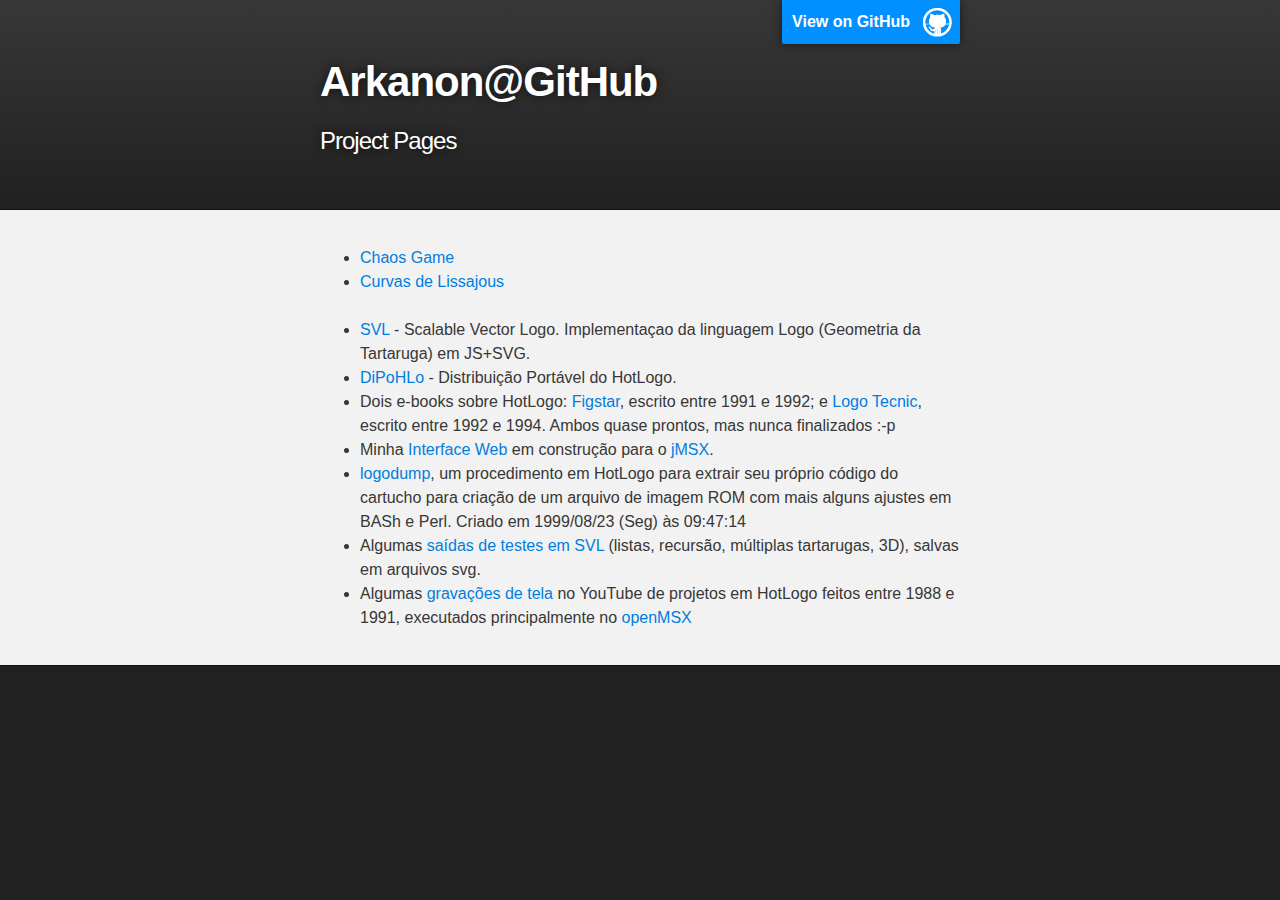
==== index.html @ 47eea3fa "Atualizado index.html" ====
<!DOCTYPE html>

<html>

  <head>
    <title>Arkanon@GitHub</title>
    <meta charset="utf-8">
    <meta name="description" content="Arkanon@GitHub : Project Pages">
    <link rel="stylesheet" type="text/css" media="screen" href="stylesheets/stylesheet.css">
    <link rel="shortcut icon" type="image/x-icon" href="favicon.ico">
  </head>

  <body>

    <div id="header_wrap" class="outer">
        <header class="inner">
          <a id="forkme_banner" href="https://goo.gl/niYibF" target="_blank">View on GitHub</a>
          <h1 id="project_title">Arkanon@GitHub</h1>
          <h2 id="project_tagline">Project Pages</h2>
        </header>
    </div>

    <div id="main_content_wrap" class="outer">
      <section id="main_content" class="inner">
        <ul>
          <li><a href="https://goo.gl/PCXhmf" target="_blank">Chaos Game</a></li>
          <li><a href="https://goo.gl/FCaEp4" target="_blank">Curvas de Lissajous</a></li>
          <br>
          <li><a href="https://goo.gl/Y77qGj" target="_blank"><b>SVL</b></a> - Scalable Vector Logo. Implementaçao da linguagem Logo (Geometria da Tartaruga) em JS+SVG.</li>
          <li><a href="https://goo.gl/fZBLJt" target="_blank"><b>DiPoHLo</b></a> - Distribuição Portável do HotLogo.</li>
          <li>Dois e-books sobre HotLogo: <a href="https://goo.gl/9lypp1" target="_blank"><b>Figstar</b></a>, escrito entre 1991 e 1992; e <a href="https://goo.gl/Q4NBLl" target="_blank"><b>Logo Tecnic</b></a>, escrito entre 1992 e 1994. Ambos quase prontos, mas nunca finalizados :-p</li>
          <li>Minha <a href="https://goo.gl/JVIjom" target="_blank">Interface Web</a> em construção para o <a href="http://www.hwado.net/javamsx/" target="_blank">jMSX</a>.</li>
          <li><a href="https://goo.gl/LfBLhO" target="_blank">logodump</a>, um procedimento em HotLogo para extrair seu próprio código do cartucho para criação de um arquivo de imagem ROM com mais alguns ajustes em BASh e Perl. Criado em 1999/08/23 (Seg) às 09:47:14</li>
          <li>Algumas <a href="https://goo.gl/R7gsWx" target="_blank">saídas de testes em SVL</a> (listas, recursão, múltiplas tartarugas, 3D), salvas em arquivos svg.</li>
          <li>Algumas <a href="https://goo.gl/kGfiWc" target="_blank">gravações de tela</a> no YouTube de projetos em HotLogo feitos entre 1988 e 1991, executados principalmente no <a href="http://openmsx.org/" target="_blank">openMSX</a></li>
        </ul>
      </section>
    </div>

  </body>

</html>
---- stylesheets/stylesheet.css ----
/*******************************************************************************
Slate Theme for GitHub Pages
by Jason Costello, @jsncostello
*******************************************************************************/

@import url(pygment_trac.css);

/*******************************************************************************
MeyerWeb Reset
*******************************************************************************/

html, body, div, span, applet, object, iframe,
h1, h2, h3, h4, h5, h6, p, blockquote, pre,
a, abbr, acronym, address, big, cite, code,
del, dfn, em, img, ins, kbd, q, s, samp,
small, strike, strong, sub, sup, tt, var,
b, u, i, center,
dl, dt, dd, ol,
fieldset, form, label, legend,
table, caption, tbody, tfoot, thead, tr, th, td,
article, aside, canvas, details, embed,
figure, figcaption, footer, header, hgroup,
menu, nav, output, ruby, section, summary,
time, mark, audio, video {
  margin: 0;
  padding: 0;
  border: 0;
  font: inherit;
  vertical-align: baseline;
}

/* HTML5 display-role reset for older browsers */
article, aside, details, figcaption, figure,
footer, header, hgroup, menu, nav, section {
  display: block;
}

blockquote, q {
}

table {
  border-collapse: collapse;
  border-spacing: 0;
}

/*******************************************************************************
Theme Styles
*******************************************************************************/

body {
  box-sizing: border-box;
  color:#373737;
  background: #212121;
  font-size: 16px;
  font-family: 'Myriad Pro', Calibri, Helvetica, Arial, sans-serif;
  line-height: 1.5;
  -webkit-font-smoothing: antialiased;
}

h1, h2, h3, h4, h5, h6 {
  margin: 10px 0;
  font-weight: 700;
  color:#222222;
  font-family: 'Lucida Grande', 'Calibri', Helvetica, Arial, sans-serif;
  letter-spacing: -1px;
}

h1 {
  font-size: 36px;
  font-weight: 700;
}

h2 {
  padding-bottom: 10px;
  font-size: 32px;
  background: url('../images/bg_hr.png') repeat-x bottom;
}

h3 {
  font-size: 24px;
}

h4 {
  font-size: 21px;
}

h5 {
  font-size: 18px;
}

h6 {
  font-size: 16px;
}

p {
  margin: 10px 0 15px 0;
}

footer p {
  color: #f2f2f2;
}

a {
  text-decoration: none;
  color: #007edf;
  text-shadow: none;

  transition: color 0.5s ease;
  transition: text-shadow 0.5s ease;
  -webkit-transition: color 0.5s ease;
  -webkit-transition: text-shadow 0.5s ease;
  -moz-transition: color 0.5s ease;
  -moz-transition: text-shadow 0.5s ease;
  -o-transition: color 0.5s ease;
  -o-transition: text-shadow 0.5s ease;
  -ms-transition: color 0.5s ease;
  -ms-transition: text-shadow 0.5s ease;
}

#main_content a:hover {
  color: #0069ba;
  text-shadow: #0090ff 0px 0px 2px;
}

footer a:hover {
  color: #43adff;
  text-shadow: #0090ff 0px 0px 2px;
}

em {
  font-style: italic;
}

strong {
  font-weight: bold;
}

img {
  position: relative;
  margin: 0 auto;
  max-width: 739px;
  padding: 5px;
  margin: 10px 0 10px 0;
  border: 1px solid #ebebeb;

  box-shadow: 0 0 5px #ebebeb;
  -webkit-box-shadow: 0 0 5px #ebebeb;
  -moz-box-shadow: 0 0 5px #ebebeb;
  -o-box-shadow: 0 0 5px #ebebeb;
  -ms-box-shadow: 0 0 5px #ebebeb;
}

pre, code {
  width: 100%;
  color: #222;
  background-color: #fff;

  font-family: Monaco, "Bitstream Vera Sans Mono", "Lucida Console", Terminal, monospace;
  font-size: 14px;

  border-radius: 2px;
  -moz-border-radius: 2px;
  -webkit-border-radius: 2px;



}

pre {
  width: 100%;
  padding: 10px;
  box-shadow: 0 0 10px rgba(0,0,0,.1);
  overflow: auto;
}

code {
  padding: 3px;
  margin: 0 3px;
  box-shadow: 0 0 10px rgba(0,0,0,.1);
}

pre code {
  display: block;
  box-shadow: none;
}

blockquote {
  color: #666;
  margin-bottom: 20px;
  padding: 0 0 0 20px;
  border-left: 3px solid #bbb;
}

ul, ol, dl {
  margin-bottom: 15px
}

dl dt {
  font-weight: bold;
}

dl dd {
  padding-left: 20px;
  font-style: italic;
}

dl p {
  padding-left: 20px;
  font-style: italic;
}

hr {
  height: 1px;
  margin-bottom: 5px;
  border: none;
  background: url('../images/bg_hr.png') repeat-x center;
}

table {
  border: 1px solid #373737;
  margin-bottom: 20px;
  text-align: left;
 }

th {
  font-family: 'Lucida Grande', 'Helvetica Neue', Helvetica, Arial, sans-serif;
  padding: 10px;
  background: #373737;
  color: #fff;
 }

td {
  padding: 10px;
  border: 1px solid #373737;
 }

form {
  background: #f2f2f2;
  padding: 20px;
}

img {
  width: 100%;
  max-width: 100%;
}

/*******************************************************************************
Full-Width Styles
*******************************************************************************/

.outer {
  width: 100%;
}

.inner {
  position: relative;
  max-width: 640px;
  padding: 20px 10px;
  margin: 0 auto;
}

#forkme_banner {
  display: block;
  position: absolute;
  top:0;
  right: 10px;
  z-index: 10;
  padding: 10px 50px 10px 10px;
  color: #fff;
  background: url('../images/blacktocat.png') #0090ff no-repeat 95% 50%;
  font-weight: 700;
  box-shadow: 0 0 10px rgba(0,0,0,.5);
  border-bottom-left-radius: 2px;
  border-bottom-right-radius: 2px;
}

#header_wrap {
  background: #212121;
  background: -moz-linear-gradient(top, #373737, #212121);
  background: -webkit-linear-gradient(top, #373737, #212121);
  background: -ms-linear-gradient(top, #373737, #212121);
  background: -o-linear-gradient(top, #373737, #212121);
  background: linear-gradient(top, #373737, #212121);
}

#header_wrap .inner {
  padding: 50px 10px 30px 10px;
}

#project_title {
  margin: 0;
  color: #fff;
  font-size: 42px;
  font-weight: 700;
  text-shadow: #111 0px 0px 10px;
}

#project_tagline {
  color: #fff;
  font-size: 24px;
  font-weight: 300;
  background: none;
  text-shadow: #111 0px 0px 10px;
}

#downloads {
  position: absolute;
  width: 210px;
  z-index: 10;
  bottom: -40px;
  right: 0;
  height: 70px;
  background: url('../images/icon_download.png') no-repeat 0% 90%;
}

.zip_download_link {
  display: block;
  float: right;
  width: 90px;
  height:70px;
  text-indent: -5000px;
  overflow: hidden;
  background: url(../images/sprite_download.png) no-repeat bottom left;
}

.tar_download_link {
  display: block;
  float: right;
  width: 90px;
  height:70px;
  text-indent: -5000px;
  overflow: hidden;
  background: url(../images/sprite_download.png) no-repeat bottom right;
  margin-left: 10px;
}

.zip_download_link:hover {
  background: url(../images/sprite_download.png) no-repeat top left;
}

.tar_download_link:hover {
  background: url(../images/sprite_download.png) no-repeat top right;
}

#main_content_wrap {
  background: #f2f2f2;
  border-top: 1px solid #111;
  border-bottom: 1px solid #111;
}

#main_content {
}

#footer_wrap {
  background: #212121;
}



/*******************************************************************************
Small Device Styles
*******************************************************************************/

@media screen and (max-width: 480px) {
  body {
    font-size:14px;
  }

  #downloads {
    display: none;
  }

  .inner {
    min-width: 320px;
    max-width: 480px;
  }

  #project_title {
  font-size: 32px;
  }

  h1 {
    font-size: 28px;
  }

  h2 {
    font-size: 24px;
  }

  h3 {
    font-size: 21px;
  }

  h4 {
    font-size: 18px;
  }

  h5 {
    font-size: 14px;
  }

  h6 {
    font-size: 12px;
  }

  code, pre {
    min-width: 320px;
    max-width: 480px;
    font-size: 11px;
  }

}
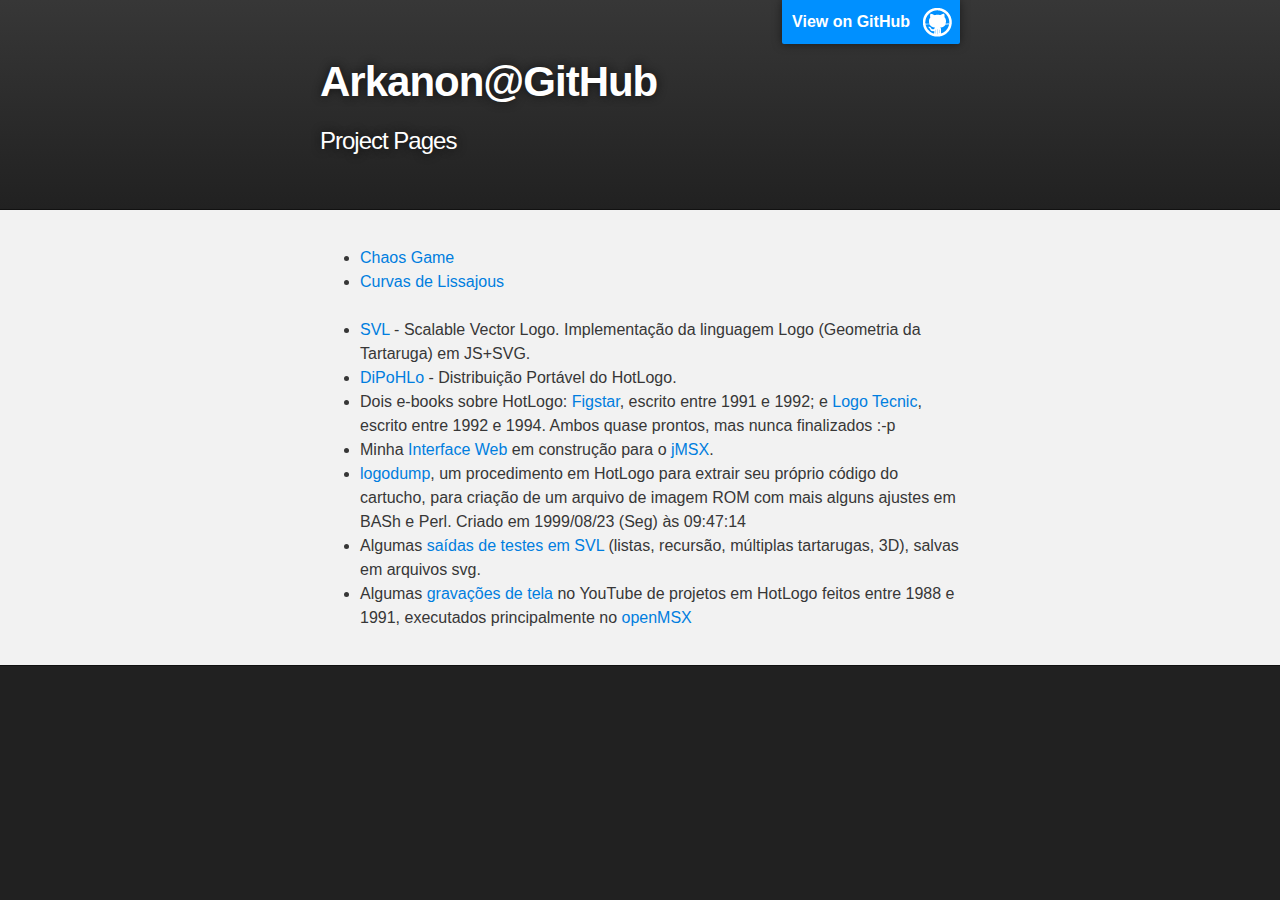
==== commit df041afa: "Atualizado index.html" ====
--- a/index.html
+++ b/index.html
@@ -26,11 +26,11 @@
           <li><a href="https://goo.gl/PCXhmf" target="_blank">Chaos Game</a></li>
           <li><a href="https://goo.gl/FCaEp4" target="_blank">Curvas de Lissajous</a></li>
           <br>
-          <li><a href="https://goo.gl/Y77qGj" target="_blank"><b>SVL</b></a> - Scalable Vector Logo. Implementaçao da linguagem Logo (Geometria da Tartaruga) em JS+SVG.</li>
+          <li><a href="https://goo.gl/Y77qGj" target="_blank"><b>SVL</b></a> - Scalable Vector Logo. Implementação da linguagem Logo (Geometria da Tartaruga) em JS+SVG.</li>
           <li><a href="https://goo.gl/fZBLJt" target="_blank"><b>DiPoHLo</b></a> - Distribuição Portável do HotLogo.</li>
           <li>Dois e-books sobre HotLogo: <a href="https://goo.gl/9lypp1" target="_blank"><b>Figstar</b></a>, escrito entre 1991 e 1992; e <a href="https://goo.gl/Q4NBLl" target="_blank"><b>Logo Tecnic</b></a>, escrito entre 1992 e 1994. Ambos quase prontos, mas nunca finalizados :-p</li>
           <li>Minha <a href="https://goo.gl/JVIjom" target="_blank">Interface Web</a> em construção para o <a href="http://www.hwado.net/javamsx/" target="_blank">jMSX</a>.</li>
-          <li><a href="https://goo.gl/LfBLhO" target="_blank">logodump</a>, um procedimento em HotLogo para extrair seu próprio código do cartucho para criação de um arquivo de imagem ROM com mais alguns ajustes em BASh e Perl. Criado em 1999/08/23 (Seg) às 09:47:14</li>
+          <li><a href="https://goo.gl/LfBLhO" target="_blank">logodump</a>, um procedimento em HotLogo para extrair seu próprio código do cartucho, para criação de um arquivo de imagem ROM com mais alguns ajustes em BASh e Perl. Criado em 1999/08/23 (Seg) às 09:47:14</li>
           <li>Algumas <a href="https://goo.gl/R7gsWx" target="_blank">saídas de testes em SVL</a> (listas, recursão, múltiplas tartarugas, 3D), salvas em arquivos svg.</li>
           <li>Algumas <a href="https://goo.gl/kGfiWc" target="_blank">gravações de tela</a> no YouTube de projetos em HotLogo feitos entre 1988 e 1991, executados principalmente no <a href="http://openmsx.org/" target="_blank">openMSX</a></li>
         </ul>
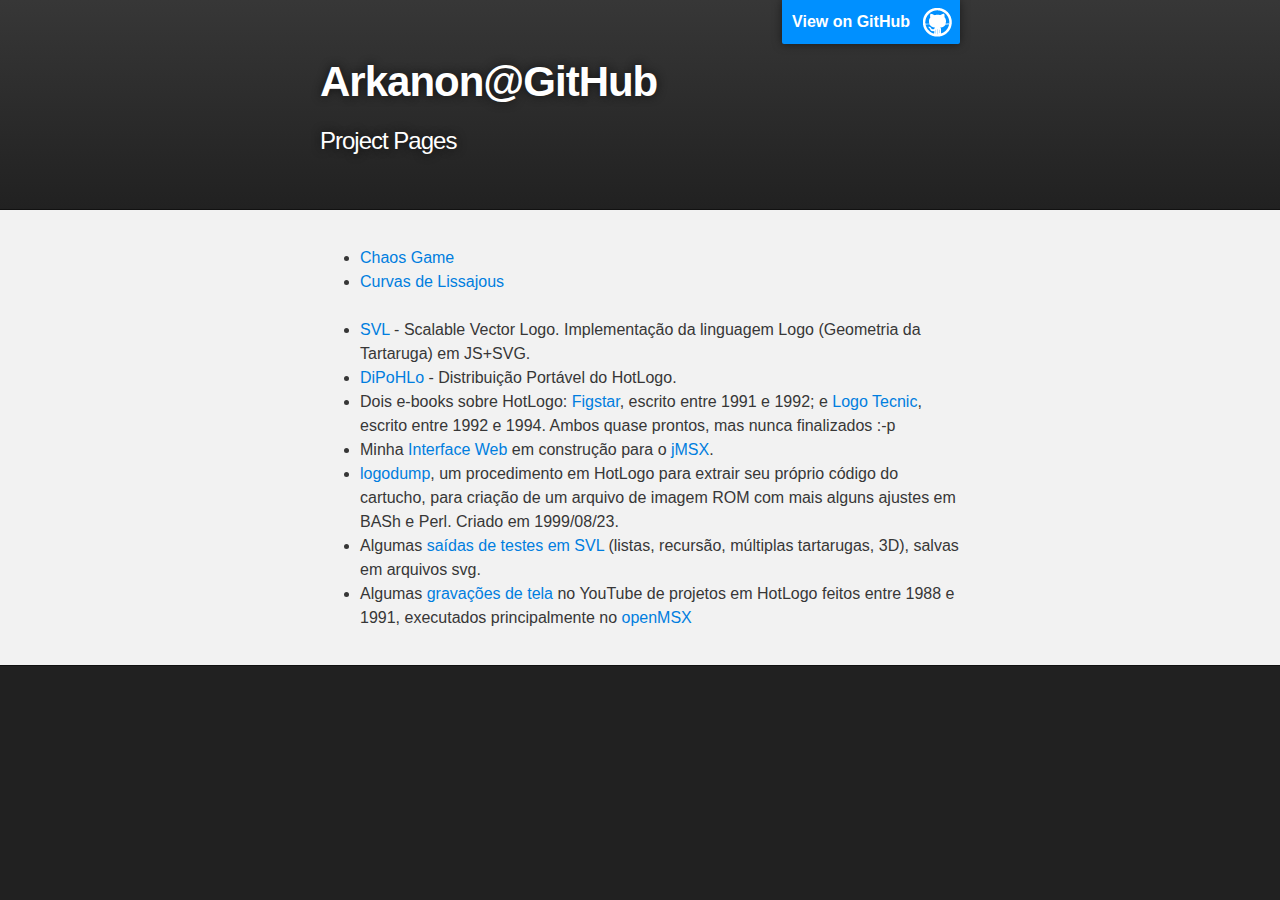
==== commit e8c18510: "Atualizado index.html" ====
--- a/index.html
+++ b/index.html
@@ -30,7 +30,7 @@
           <li><a href="https://goo.gl/fZBLJt" target="_blank"><b>DiPoHLo</b></a> - Distribuição Portável do HotLogo.</li>
           <li>Dois e-books sobre HotLogo: <a href="https://goo.gl/9lypp1" target="_blank"><b>Figstar</b></a>, escrito entre 1991 e 1992; e <a href="https://goo.gl/Q4NBLl" target="_blank"><b>Logo Tecnic</b></a>, escrito entre 1992 e 1994. Ambos quase prontos, mas nunca finalizados :-p</li>
           <li>Minha <a href="https://goo.gl/JVIjom" target="_blank">Interface Web</a> em construção para o <a href="http://www.hwado.net/javamsx/" target="_blank">jMSX</a>.</li>
-          <li><a href="https://goo.gl/LfBLhO" target="_blank">logodump</a>, um procedimento em HotLogo para extrair seu próprio código do cartucho, para criação de um arquivo de imagem ROM com mais alguns ajustes em BASh e Perl. Criado em 1999/08/23 (Seg) às 09:47:14</li>
+          <li><a href="https://goo.gl/LfBLhO" target="_blank">logodump</a>, um procedimento em HotLogo para extrair seu próprio código do cartucho, para criação de um arquivo de imagem ROM com mais alguns ajustes em BASh e Perl. Criado em 1999/08/23.</li>
           <li>Algumas <a href="https://goo.gl/R7gsWx" target="_blank">saídas de testes em SVL</a> (listas, recursão, múltiplas tartarugas, 3D), salvas em arquivos svg.</li>
           <li>Algumas <a href="https://goo.gl/kGfiWc" target="_blank">gravações de tela</a> no YouTube de projetos em HotLogo feitos entre 1988 e 1991, executados principalmente no <a href="http://openmsx.org/" target="_blank">openMSX</a></li>
         </ul>
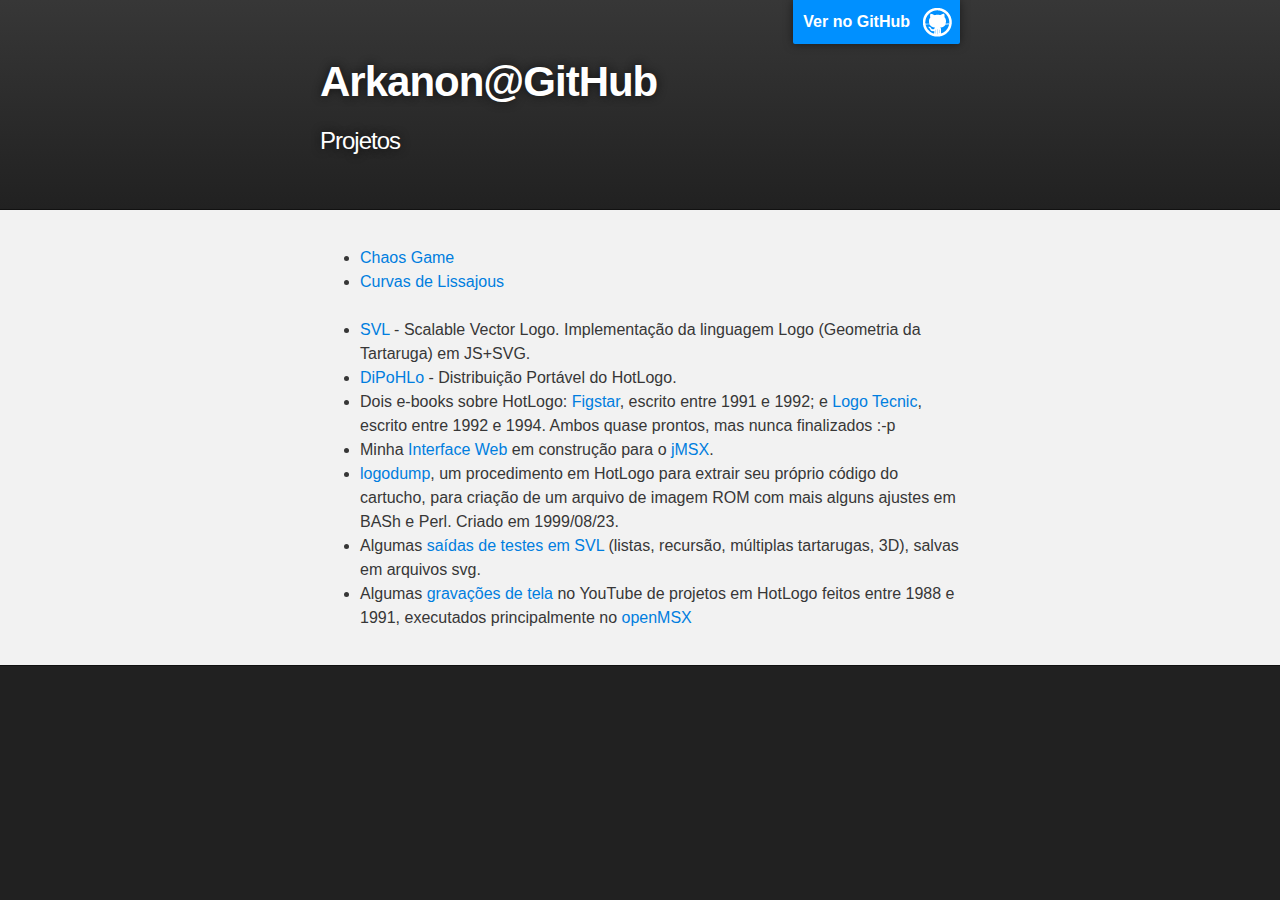
==== commit 3cd8f548: "Atualizado index.html" ====
--- a/index.html
+++ b/index.html
@@ -5,7 +5,7 @@
   <head>
     <title>Arkanon@GitHub</title>
     <meta charset="utf-8">
-    <meta name="description" content="Arkanon@GitHub : Project Pages">
+    <meta name="description" content="Arkanon@GitHub : Projetos">
     <link rel="stylesheet" type="text/css" media="screen" href="stylesheets/stylesheet.css">
     <link rel="shortcut icon" type="image/x-icon" href="favicon.ico">
   </head>
@@ -14,9 +14,9 @@
 
     <div id="header_wrap" class="outer">
         <header class="inner">
-          <a id="forkme_banner" href="https://goo.gl/niYibF" target="_blank">View on GitHub</a>
+          <a id="forkme_banner" href="https://goo.gl/niYibF" target="_blank">Ver no GitHub</a>
           <h1 id="project_title">Arkanon@GitHub</h1>
-          <h2 id="project_tagline">Project Pages</h2>
+          <h2 id="project_tagline">Projetos</h2>
         </header>
     </div>
 
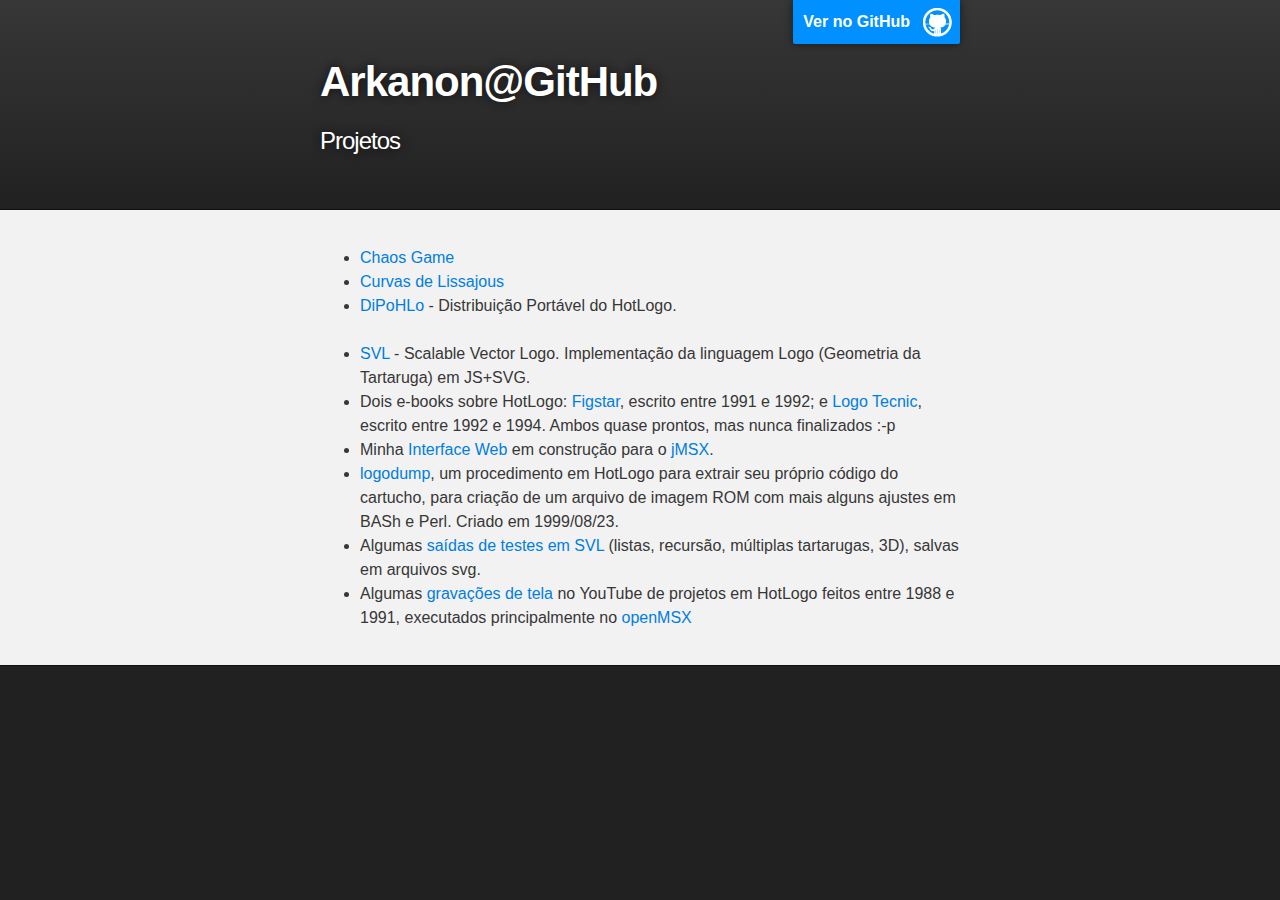
==== commit 00294913: "Alterado index.html" ====
--- a/index.html
+++ b/index.html
@@ -14,7 +14,7 @@
 
     <div id="header_wrap" class="outer">
         <header class="inner">
-          <a id="forkme_banner" href="https://goo.gl/niYibF" target="_blank">Ver no GitHub</a>
+          <a id="forkme_banner" href="https://goo.gl/lbydKQ" target="_blank">Ver no GitHub</a>
           <h1 id="project_title">Arkanon@GitHub</h1>
           <h2 id="project_tagline">Projetos</h2>
         </header>
@@ -25,9 +25,9 @@
         <ul>
           <li><a href="https://goo.gl/PCXhmf" target="_blank">Chaos Game</a></li>
           <li><a href="https://goo.gl/FCaEp4" target="_blank">Curvas de Lissajous</a></li>
+          <li><a href="https://goo.gl/7W50iC" target="_blank"><b>DiPoHLo</b></a> - Distribuição Portável do HotLogo.</li>
           <br>
           <li><a href="https://goo.gl/Y77qGj" target="_blank"><b>SVL</b></a> - Scalable Vector Logo. Implementação da linguagem Logo (Geometria da Tartaruga) em JS+SVG.</li>
-          <li><a href="https://goo.gl/fZBLJt" target="_blank"><b>DiPoHLo</b></a> - Distribuição Portável do HotLogo.</li>
           <li>Dois e-books sobre HotLogo: <a href="https://goo.gl/9lypp1" target="_blank"><b>Figstar</b></a>, escrito entre 1991 e 1992; e <a href="https://goo.gl/Q4NBLl" target="_blank"><b>Logo Tecnic</b></a>, escrito entre 1992 e 1994. Ambos quase prontos, mas nunca finalizados :-p</li>
           <li>Minha <a href="https://goo.gl/JVIjom" target="_blank">Interface Web</a> em construção para o <a href="http://www.hwado.net/javamsx/" target="_blank">jMSX</a>.</li>
           <li><a href="https://goo.gl/LfBLhO" target="_blank">logodump</a>, um procedimento em HotLogo para extrair seu próprio código do cartucho, para criação de um arquivo de imagem ROM com mais alguns ajustes em BASh e Perl. Criado em 1999/08/23.</li>
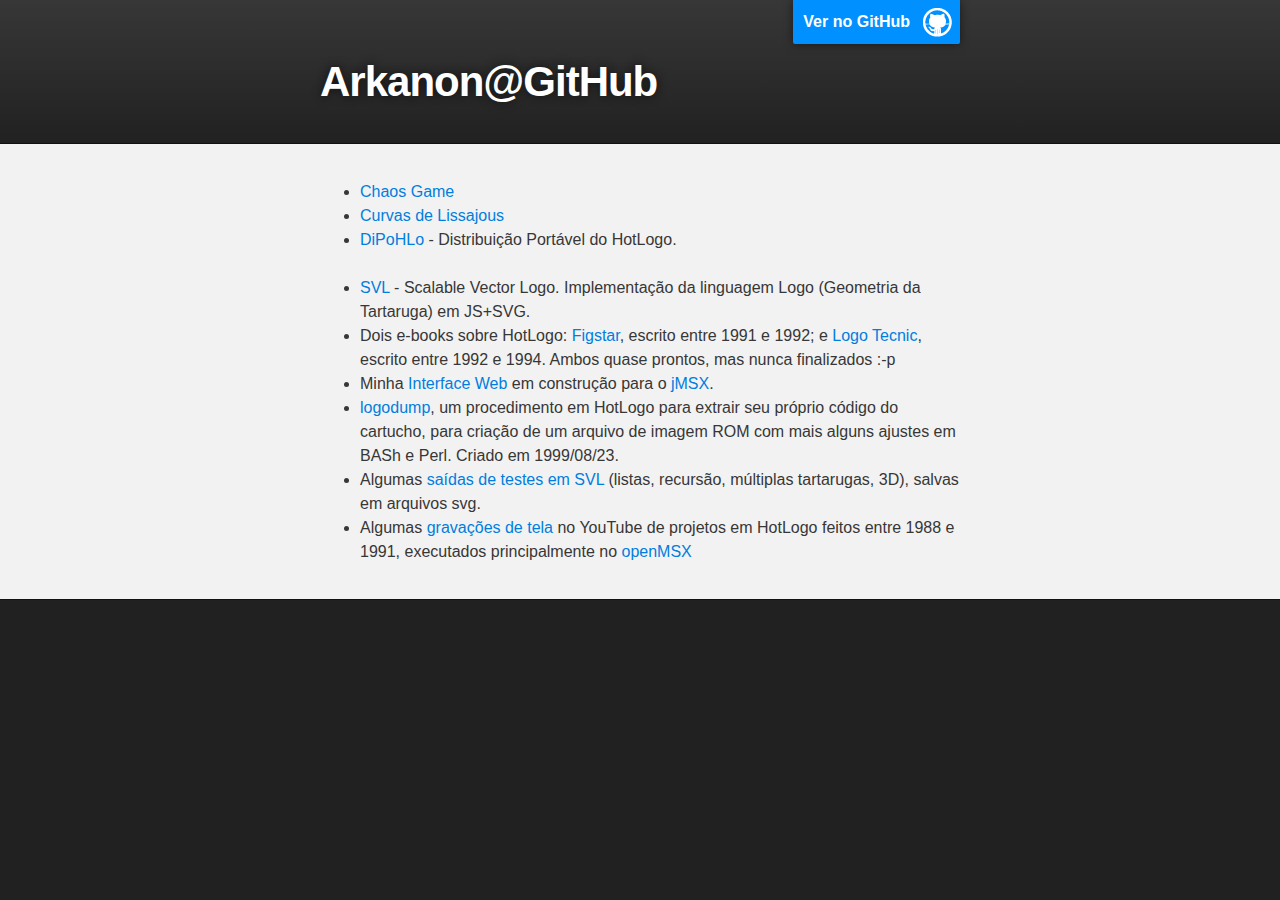
==== commit 493ba12a: "Update index.html" ====
--- a/index.html
+++ b/index.html
@@ -16,7 +16,6 @@
         <header class="inner">
           <a id="forkme_banner" href="https://goo.gl/lbydKQ" target="_blank">Ver no GitHub</a>
           <h1 id="project_title">Arkanon@GitHub</h1>
-          <h2 id="project_tagline">Projetos</h2>
         </header>
     </div>
 
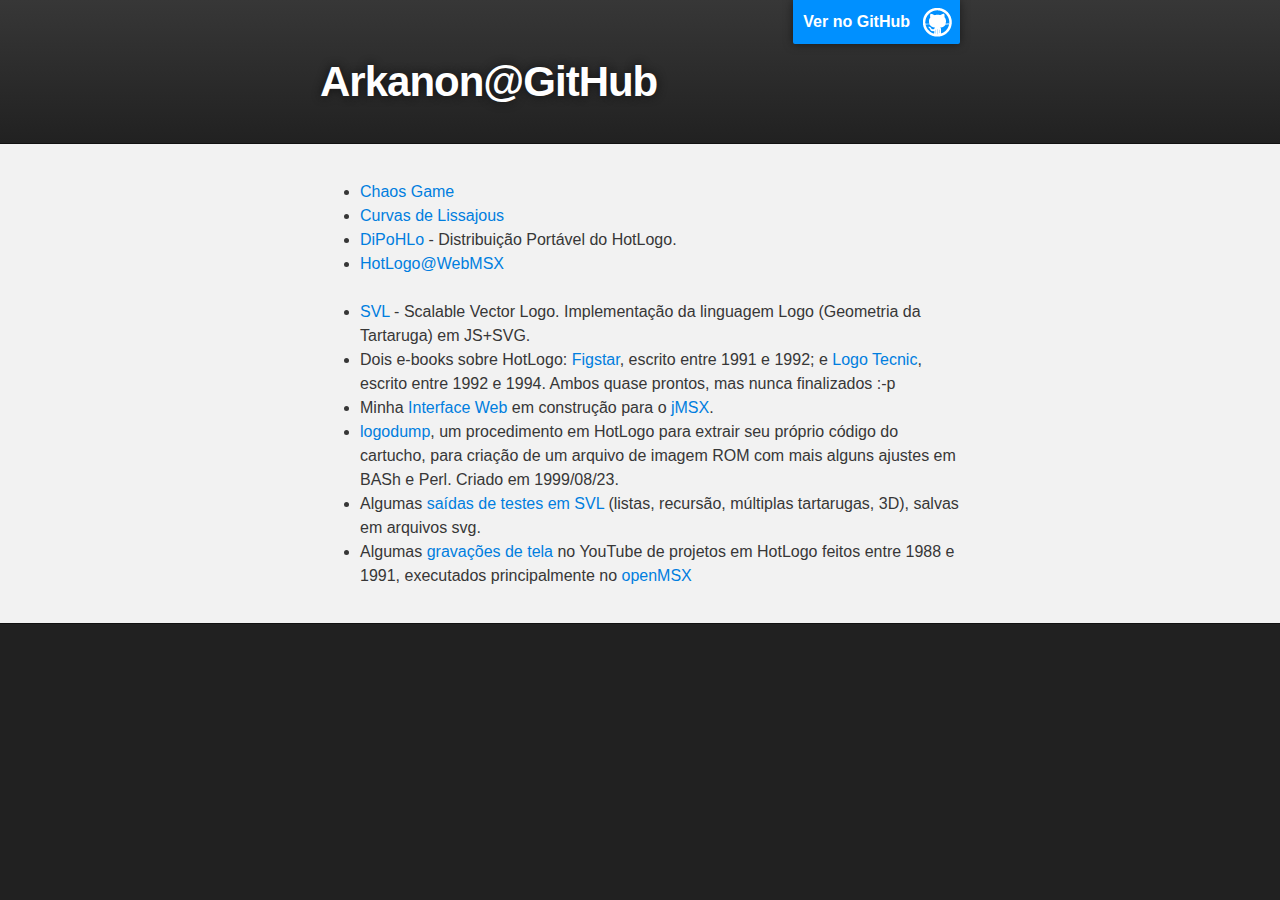
==== commit c0000b2e: "HotLogo@WebMSX link added." ====
--- a/index.html
+++ b/index.html
@@ -25,6 +25,7 @@
           <li><a href="https://goo.gl/PCXhmf" target="_blank">Chaos Game</a></li>
           <li><a href="https://goo.gl/FCaEp4" target="_blank">Curvas de Lissajous</a></li>
           <li><a href="https://goo.gl/7W50iC" target="_blank"><b>DiPoHLo</b></a> - Distribuição Portável do HotLogo.</li>
+          <li><a href="https://goo.gl/fAfYXS" target="_blank"><b>HotLogo@WebMSX</b></a></li>
           <br>
           <li><a href="https://goo.gl/Y77qGj" target="_blank"><b>SVL</b></a> - Scalable Vector Logo. Implementação da linguagem Logo (Geometria da Tartaruga) em JS+SVG.</li>
           <li>Dois e-books sobre HotLogo: <a href="https://goo.gl/9lypp1" target="_blank"><b>Figstar</b></a>, escrito entre 1991 e 1992; e <a href="https://goo.gl/Q4NBLl" target="_blank"><b>Logo Tecnic</b></a>, escrito entre 1992 e 1994. Ambos quase prontos, mas nunca finalizados :-p</li>
